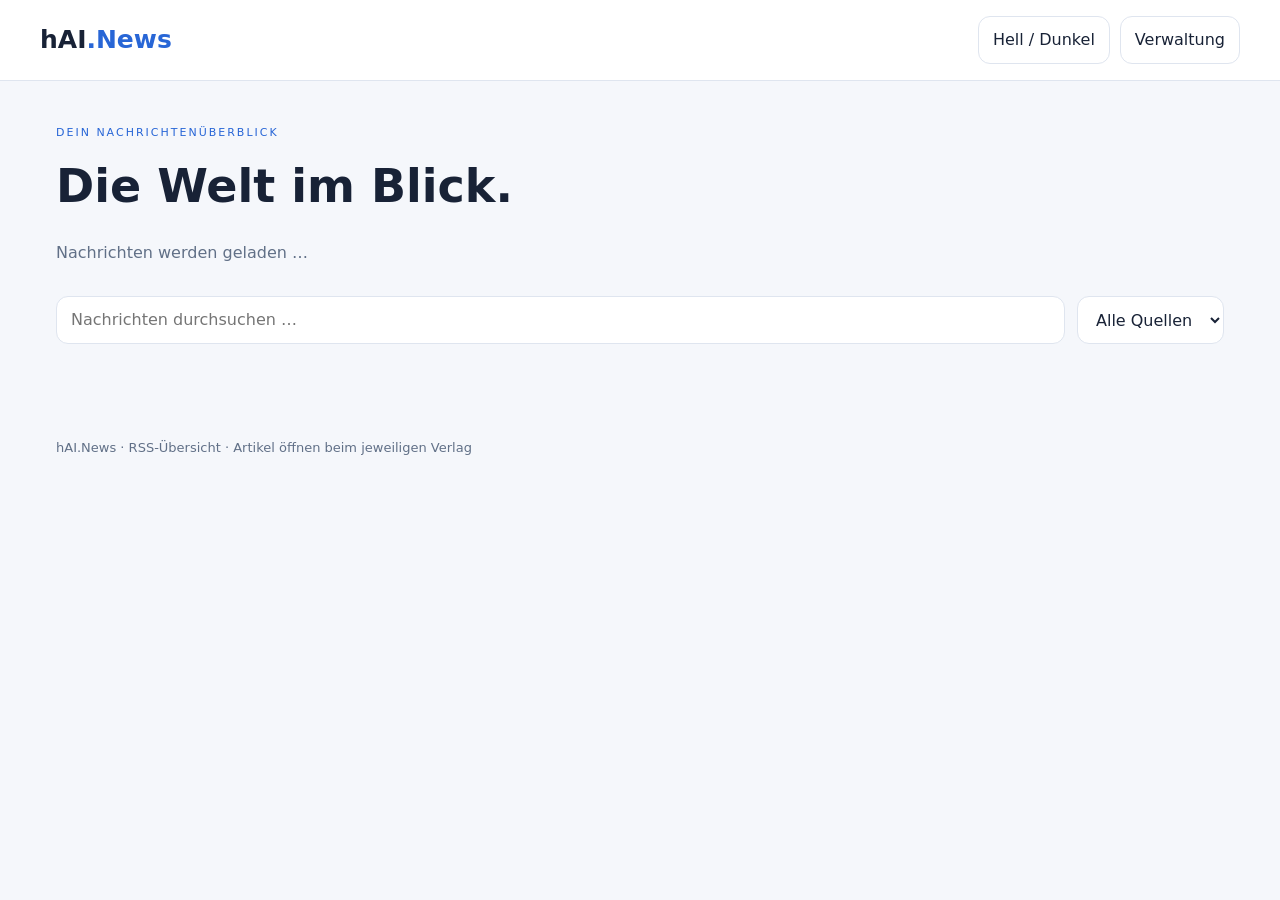
==== static/index.html @ cabee093 "feat: add hAI.News app, Portainer stack, GHCR build workflow and README" ====
<!doctype html><html lang="de"><head><meta charset="utf-8"><meta name="viewport" content="width=device-width,initial-scale=1"><meta name="color-scheme" content="light dark"><title>hAI.News</title><link rel="stylesheet" href="/static/style.css"><script src="/static/app.js" defer></script></head><body><header><a class="brand" href="/">hAI<span>.News</span></a><button id="theme">Hell / Dunkel</button><button id="adminBtn">Verwaltung</button></header><main><section class="intro"><small>DEIN NACHRICHTENÜBERBLICK</small><h1>Die Welt im Blick.</h1><p id="status" aria-live="polite">Nachrichten werden geladen …</p></section><div class="filters"><input id="search" type="search" placeholder="Nachrichten durchsuchen …" aria-label="Suche"><select id="source" aria-label="Quelle"><option value="">Alle Quellen</option></select></div><nav id="categories" aria-label="Themen"></nav><section id="news" class="grid" aria-live="polite"></section><button id="more" hidden>Mehr Nachrichten</button><p id="error" role="alert"></p><footer>hAI.News · RSS-Übersicht · Artikel öffnen beim jeweiligen Verlag</footer></main><dialog id="admin"><button id="close" class="close">Schließen</button><h2>Verwaltung</h2><form id="login"><label>Admin-Passwort<input id="password" type="password" autocomplete="current-password" required></label><button>Anmelden</button></form><section id="controls" hidden><form id="settings"><label>Abrufintervall in Minuten<input id="interval" type="number" min="5" max="1440" required></label><button>Speichern</button></form><button id="refresh">Jetzt abrufen</button><h3>RSS / Atom hinzufügen</h3><form id="add"><input name="name" placeholder="Quellenname" aria-label="Quellenname" required><input name="url" type="url" placeholder="https://…/feed.xml" aria-label="Feed URL" required><input name="category" placeholder="Kategorie" aria-label="Kategorie" value="Nachrichten" required><button>Feed hinzufügen</button></form><h3>Quellen und Abrufstatus</h3><div id="feedlist"></div><button id="logout">Abmelden</button></section><p id="adminError" role="alert"></p></dialog></body></html>
---- static/style.css ----
*{box-sizing:border-box} :root{--bg:#f5f7fb;--card:#fff;--text:#182236;--muted:#617087;--line:#dfe5ef;--accent:#2866d6}body.dark{--bg:#111722;--card:#1c2534;--text:#edf2fa;--muted:#a4b0c5;--line:#344157;--accent:#8bb5ff}body{margin:0;background:var(--bg);color:var(--text);font:16px/1.6 system-ui,sans-serif}header{display:flex;align-items:center;gap:10px;padding:16px max(16px,calc((100% - 1200px)/2));border-bottom:1px solid var(--line);background:var(--card);flex-wrap:wrap}.brand{font-size:25px;font-weight:750;color:var(--text);text-decoration:none;margin-right:auto}.brand span{color:var(--accent)}main{max-width:1200px;margin:auto;padding:22px 16px}.intro{padding:15px 0}.intro small{letter-spacing:2px;color:var(--accent);font-size:11px}h1{font-size:clamp(30px,6vw,46px);margin:7px 0}p{color:var(--muted)}button,input,select{font:inherit;border:1px solid var(--line);border-radius:12px;background:var(--card);color:var(--text);padding:10px 14px;min-height:44px}button{cursor:pointer}button:hover,button.active{border-color:var(--accent);color:var(--accent)}input,select{min-width:0}.filters{display:flex;gap:12px}.filters input{flex:1;width:60%}.filters select{max-width:40%}nav{display:flex;gap:9px;overflow:auto;padding:18px 0 24px}nav button{white-space:nowrap}.grid{display:grid;grid-template-columns:1fr;gap:18px}.card{border:1px solid var(--line);border-radius:18px;background:var(--card);padding:23px;display:flex;flex-direction:column}.card small{color:var(--accent)}.card h2{font-size:21px;line-height:1.35;margin:13px 0}.card a{color:var(--text);text-decoration:none}.card a:hover{text-decoration:underline}.card p{font-size:14px;margin:0 0 16px}.card time{color:var(--muted);font-size:12px;margin-top:auto}.card:first-child{border-top:4px solid var(--accent)}footer{padding:36px 0;color:var(--muted);font-size:13px}dialog{background:var(--card);color:var(--text);border:1px solid var(--line);border-radius:20px;width:min(720px,94vw);max-height:90vh;padding:22px}dialog::backdrop{background:#0009}form{display:grid;gap:12px;margin:20px 0}label{display:grid;gap:6px}.close{float:right}.feed{padding:15px 0;border-bottom:1px solid var(--line);overflow-wrap:anywhere}.feed button{margin:8px 8px 0 0}.feed small{display:block;color:var(--muted)}#error,#adminError{color:#d45b55}#more{display:block;margin:24px auto}[hidden]{display:none!important}@media(min-width:700px){.grid{grid-template-columns:repeat(2,1fr)}}@media(min-width:1050px){.grid{grid-template-columns:repeat(3,1fr)}.card:first-child{grid-column:span 2}.card:first-child h2{font-size:30px}}
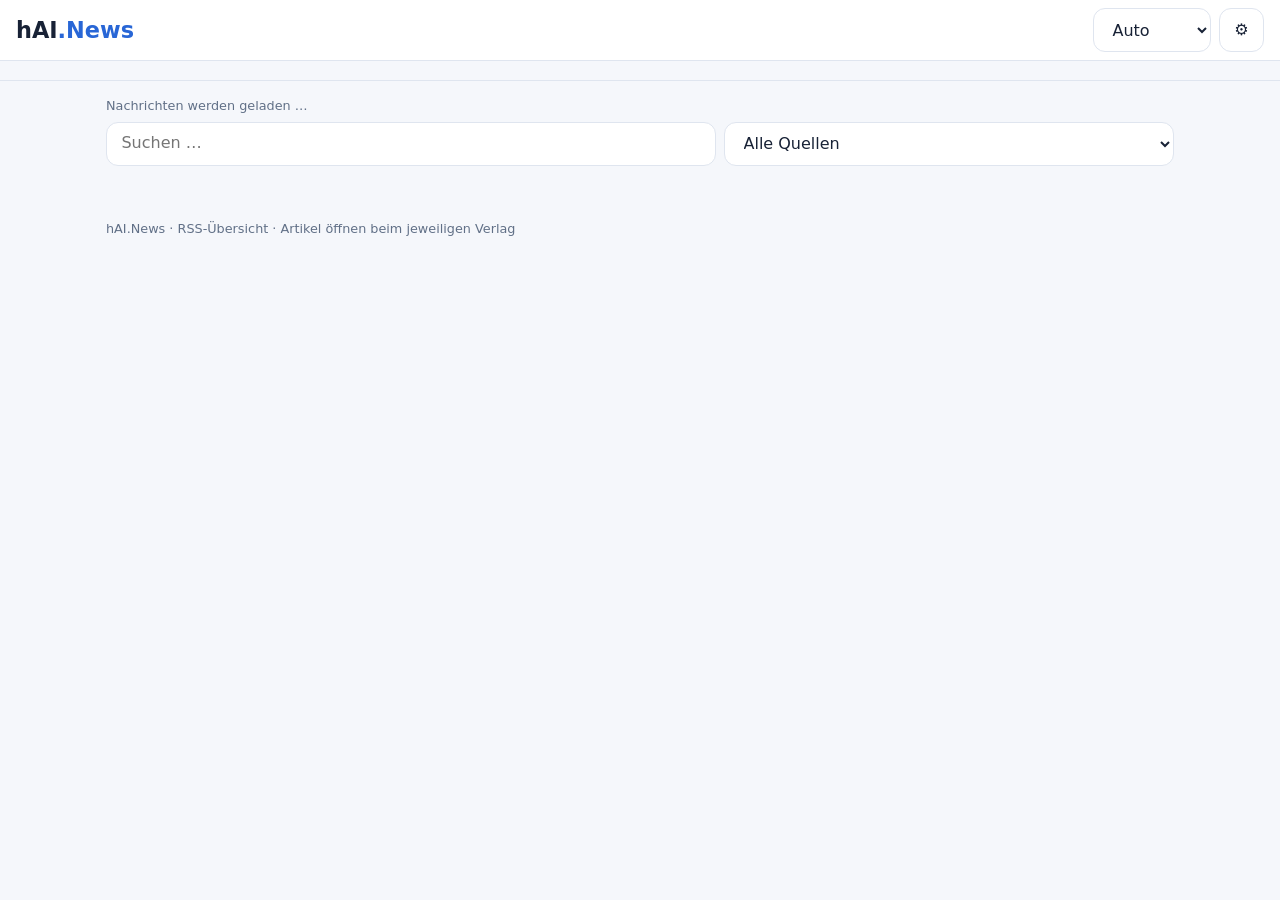
==== commit 8749b29d: "feat: sport/biology/internet sources, thumbnails, mobile-first UI, themes" ====
--- a/static/index.html
+++ b/static/index.html
@@ -1 +1 @@
-<!doctype html><html lang="de"><head><meta charset="utf-8"><meta name="viewport" content="width=device-width,initial-scale=1"><meta name="color-scheme" content="light dark"><title>hAI.News</title><link rel="stylesheet" href="/static/style.css"><script src="/static/app.js" defer></script></head><body><header><a class="brand" href="/">hAI<span>.News</span></a><button id="theme">Hell / Dunkel</button><button id="adminBtn">Verwaltung</button></header><main><section class="intro"><small>DEIN NACHRICHTENÜBERBLICK</small><h1>Die Welt im Blick.</h1><p id="status" aria-live="polite">Nachrichten werden geladen …</p></section><div class="filters"><input id="search" type="search" placeholder="Nachrichten durchsuchen …" aria-label="Suche"><select id="source" aria-label="Quelle"><option value="">Alle Quellen</option></select></div><nav id="categories" aria-label="Themen"></nav><section id="news" class="grid" aria-live="polite"></section><button id="more" hidden>Mehr Nachrichten</button><p id="error" role="alert"></p><footer>hAI.News · RSS-Übersicht · Artikel öffnen beim jeweiligen Verlag</footer></main><dialog id="admin"><button id="close" class="close">Schließen</button><h2>Verwaltung</h2><form id="login"><label>Admin-Passwort<input id="password" type="password" autocomplete="current-password" required></label><button>Anmelden</button></form><section id="controls" hidden><form id="settings"><label>Abrufintervall in Minuten<input id="interval" type="number" min="5" max="1440" required></label><button>Speichern</button></form><button id="refresh">Jetzt abrufen</button><h3>RSS / Atom hinzufügen</h3><form id="add"><input name="name" placeholder="Quellenname" aria-label="Quellenname" required><input name="url" type="url" placeholder="https://…/feed.xml" aria-label="Feed URL" required><input name="category" placeholder="Kategorie" aria-label="Kategorie" value="Nachrichten" required><button>Feed hinzufügen</button></form><h3>Quellen und Abrufstatus</h3><div id="feedlist"></div><button id="logout">Abmelden</button></section><p id="adminError" role="alert"></p></dialog></body></html>+<!doctype html><html lang="de" data-theme="hell" data-size="m"><head><meta charset="utf-8"><meta name="viewport" content="width=device-width,initial-scale=1,viewport-fit=cover"><meta name="color-scheme" content="light dark"><meta name="theme-color" id="themeColor" content="#ffffff"><title>hAI.News</title><link rel="stylesheet" href="/static/style.css"><script src="/static/app.js" defer></script></head><body><header><a class="brand" href="/">hAI<span>.News</span></a><select id="theme" aria-label="Design"><option value="auto">Auto</option><option value="hell">Hell</option><option value="dunkel">Dunkel</option><option value="schwarz">Schwarz</option><option value="sepia">Sepia</option></select><button id="adminBtn" aria-label="Verwaltung">⚙</button></header><nav id="categories" aria-label="Themen"></nav><main><p id="status" aria-live="polite">Nachrichten werden geladen …</p><div class="filters"><input id="search" type="search" placeholder="Suchen …" aria-label="Suche"><select id="source" aria-label="Quelle"><option value="">Alle Quellen</option></select></div><section id="news" class="grid" aria-live="polite"></section><button id="more" hidden>Mehr Nachrichten</button><p id="error" role="alert"></p><footer>hAI.News · RSS-Übersicht · Artikel öffnen beim jeweiligen Verlag</footer></main><dialog id="reader"><div class="bar"><button id="smaller" aria-label="Schrift kleiner">A−</button><button id="bigger" aria-label="Schrift größer">A+</button><button id="readerClose">Schließen</button></div><small id="readerMeta"></small><h2 id="readerTitle"></h2><div id="readerImg"></div><div id="readerBody"></div><p id="readerNote"></p><a id="readerLink" class="btn" target="_blank" rel="noopener noreferrer">Beim Verlag lesen</a></dialog><dialog id="admin"><div class="bar"><button id="close">Schließen</button></div><h2>Verwaltung</h2><form id="login"><label>Admin-Passwort<input id="password" type="password" autocomplete="current-password" required></label><button>Anmelden</button></form><section id="controls" hidden><form id="settings"><label>Abrufintervall in Minuten<input id="interval" type="number" min="5" max="1440" required></label><button>Speichern</button></form><button id="refresh">Jetzt abrufen</button><h3>RSS / Atom hinzufügen</h3><form id="add"><input name="name" placeholder="Quellenname" aria-label="Quellenname" required><input name="url" type="url" placeholder="https://…/feed.xml" aria-label="Feed URL" required><input name="category" placeholder="Kategorie" aria-label="Kategorie" value="Nachrichten" required><button type="button" id="testFeed">Feed testen</button><button>Feed hinzufügen</button></form><p id="adminInfo"></p><h3>Quellen und Abrufstatus</h3><div id="feedlist"></div><button id="logout">Abmelden</button></section><p id="adminError" role="alert"></p></dialog></body></html>
--- a/static/style.css
+++ b/static/style.css
@@ -1 +1 @@
-*{box-sizing:border-box} :root{--bg:#f5f7fb;--card:#fff;--text:#182236;--muted:#617087;--line:#dfe5ef;--accent:#2866d6}body.dark{--bg:#111722;--card:#1c2534;--text:#edf2fa;--muted:#a4b0c5;--line:#344157;--accent:#8bb5ff}body{margin:0;background:var(--bg);color:var(--text);font:16px/1.6 system-ui,sans-serif}header{display:flex;align-items:center;gap:10px;padding:16px max(16px,calc((100% - 1200px)/2));border-bottom:1px solid var(--line);background:var(--card);flex-wrap:wrap}.brand{font-size:25px;font-weight:750;color:var(--text);text-decoration:none;margin-right:auto}.brand span{color:var(--accent)}main{max-width:1200px;margin:auto;padding:22px 16px}.intro{padding:15px 0}.intro small{letter-spacing:2px;color:var(--accent);font-size:11px}h1{font-size:clamp(30px,6vw,46px);margin:7px 0}p{color:var(--muted)}button,input,select{font:inherit;border:1px solid var(--line);border-radius:12px;background:var(--card);color:var(--text);padding:10px 14px;min-height:44px}button{cursor:pointer}button:hover,button.active{border-color:var(--accent);color:var(--accent)}input,select{min-width:0}.filters{display:flex;gap:12px}.filters input{flex:1;width:60%}.filters select{max-width:40%}nav{display:flex;gap:9px;overflow:auto;padding:18px 0 24px}nav button{white-space:nowrap}.grid{display:grid;grid-template-columns:1fr;gap:18px}.card{border:1px solid var(--line);border-radius:18px;background:var(--card);padding:23px;display:flex;flex-direction:column}.card small{color:var(--accent)}.card h2{font-size:21px;line-height:1.35;margin:13px 0}.card a{color:var(--text);text-decoration:none}.card a:hover{text-decoration:underline}.card p{font-size:14px;margin:0 0 16px}.card time{color:var(--muted);font-size:12px;margin-top:auto}.card:first-child{border-top:4px solid var(--accent)}footer{padding:36px 0;color:var(--muted);font-size:13px}dialog{background:var(--card);color:var(--text);border:1px solid var(--line);border-radius:20px;width:min(720px,94vw);max-height:90vh;padding:22px}dialog::backdrop{background:#0009}form{display:grid;gap:12px;margin:20px 0}label{display:grid;gap:6px}.close{float:right}.feed{padding:15px 0;border-bottom:1px solid var(--line);overflow-wrap:anywhere}.feed button{margin:8px 8px 0 0}.feed small{display:block;color:var(--muted)}#error,#adminError{color:#d45b55}#more{display:block;margin:24px auto}[hidden]{display:none!important}@media(min-width:700px){.grid{grid-template-columns:repeat(2,1fr)}}@media(min-width:1050px){.grid{grid-template-columns:repeat(3,1fr)}.card:first-child{grid-column:span 2}.card:first-child h2{font-size:30px}}+*{box-sizing:border-box}html{font-size:16px}:root{--bg:#f5f7fb;--card:#fff;--text:#182236;--muted:#617087;--line:#dfe5ef;--accent:#2866d6;--err:#d45b55;color-scheme:light}:root[data-theme=dunkel]{--bg:#111722;--card:#1c2534;--text:#edf2fa;--muted:#a4b0c5;--line:#344157;--accent:#8bb5ff;color-scheme:dark}:root[data-theme=schwarz]{--bg:#000;--card:#0b0b0b;--text:#f1f1f1;--muted:#a0a0a0;--line:#262626;--accent:#5eead4;color-scheme:dark}:root[data-theme=sepia]{--bg:#f1e7d0;--card:#faf3e3;--text:#3b3224;--muted:#7a6a52;--line:#e0d3b6;--accent:#9a5b13;color-scheme:light}:root[data-size=s]{font-size:14px}:root[data-size=l]{font-size:18px}:root[data-size=xl]{font-size:20px}body{margin:0;background:var(--bg);color:var(--text);font:1rem/1.55 system-ui,-apple-system,sans-serif;padding-bottom:env(safe-area-inset-bottom)}p{color:var(--muted)}button,input,select{font:inherit;border:1px solid var(--line);border-radius:12px;background:var(--card);color:var(--text);padding:.5rem .9rem;min-height:44px;min-width:0}button{cursor:pointer}button:hover{border-color:var(--accent);color:var(--accent)}header{display:flex;align-items:center;gap:.5rem;padding:.5rem max(1rem,env(safe-area-inset-left));background:var(--card);border-bottom:1px solid var(--line)}header select{width:auto}.brand{font-size:1.4rem;font-weight:750;color:var(--text);text-decoration:none;margin-right:auto}.brand span{color:var(--accent)}#categories{position:sticky;top:0;z-index:5;display:flex;gap:.5rem;overflow-x:auto;padding:.6rem max(1rem,env(safe-area-inset-left));background:var(--bg);border-bottom:1px solid var(--line);scrollbar-width:none}#categories::-webkit-scrollbar{display:none}#categories button{flex:none;white-space:nowrap;border-radius:999px;min-height:40px}#categories button.active{background:var(--accent);border-color:var(--accent);color:var(--card)}main{max-width:1100px;margin:auto;padding:.5rem 1rem 2rem}#status{font-size:.8rem;margin:.4rem 0}.filters{display:flex;gap:.5rem;margin-bottom:.8rem}.filters input{flex:1 1 55%}.filters select{flex:1 1 40%}.grid{display:grid;grid-template-columns:1fr;gap:.75rem}.card{display:grid;grid-template-columns:1fr 6.5rem;gap:.8rem;align-items:start;border:1px solid var(--line);border-radius:16px;background:var(--card);padding:.9rem}.card.noimg{grid-template-columns:1fr}.body{min-width:0}.thumb{display:block;width:6.5rem;aspect-ratio:1;border-radius:12px;overflow:hidden;background:var(--line)}.thumb img{width:100%;height:100%;object-fit:cover;display:block}.card small{color:var(--accent);font-size:.75rem}.card h2{font-size:1.05rem;line-height:1.3;margin:.25rem 0 .4rem;overflow-wrap:anywhere}.card h2 a{color:var(--text);text-decoration:none}.card h2 a:hover{text-decoration:underline}.card p{margin:0 0 .4rem;font-size:.88rem;display:-webkit-box;-webkit-line-clamp:3;-webkit-box-orient:vertical;overflow:hidden}.card time{font-size:.75rem;color:var(--muted)}#more{display:block;width:100%;margin-top:1rem}footer{padding:1.5rem 0;color:var(--muted);font-size:.8rem}#error,#adminError{color:var(--err)}[hidden]{display:none!important}dialog{background:var(--card);color:var(--text);border:1px solid var(--line);padding:1rem;width:100%;max-width:none;max-height:92vh;max-height:92dvh;margin:auto 0 0;border-radius:20px 20px 0 0;overflow:auto}dialog::backdrop{background:#0009}.bar{display:flex;gap:.5rem;justify-content:flex-end;position:sticky;top:-1rem;background:var(--card);padding:.25rem 0}#readerMeta{color:var(--accent)}#readerImg img{width:100%;max-height:16rem;object-fit:cover;border-radius:12px;margin:.5rem 0;display:block}#readerBody p{color:var(--text);margin:0 0 .9rem;font-size:1.05rem;line-height:1.65;white-space:pre-line}#readerNote,#adminInfo{font-size:.8rem}.btn{display:flex;align-items:center;justify-content:center;min-height:44px;padding:.5rem 1rem;border:1px solid var(--accent);border-radius:12px;color:var(--accent);text-decoration:none;margin-top:.5rem}form{display:grid;gap:.75rem;margin:1rem 0}label{display:grid;gap:.4rem}.feed{padding:.9rem 0;border-bottom:1px solid var(--line);overflow-wrap:anywhere}.feed button{margin:.5rem .5rem 0 0}.feed small{display:block;color:var(--muted)}@media(min-width:700px){.grid{grid-template-columns:repeat(2,1fr)}.card,.card.noimg{grid-template-columns:1fr}.thumb{order:-1;width:100%;aspect-ratio:16/9}dialog{width:min(720px,94vw);margin:auto;border-radius:20px}.btn{display:inline-flex}}@media(min-width:1050px){.grid{grid-template-columns:repeat(3,1fr)}}
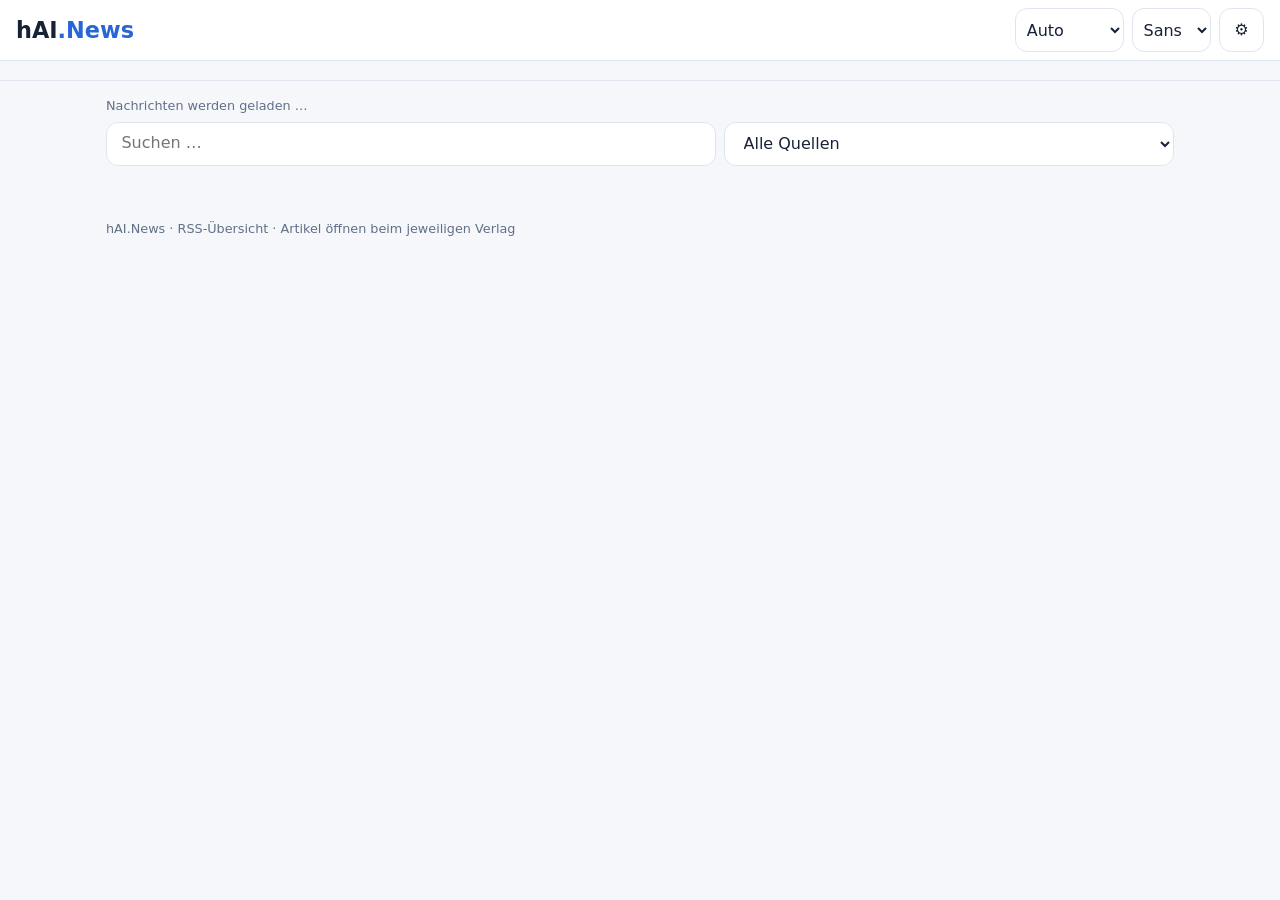
==== commit a21aee92: "feat: more sources (education, AI, maker, 3D print, smart home), more themes, font styles" ====
--- a/static/index.html
+++ b/static/index.html
@@ -1 +1 @@
-<!doctype html><html lang="de" data-theme="hell" data-size="m"><head><meta charset="utf-8"><meta name="viewport" content="width=device-width,initial-scale=1,viewport-fit=cover"><meta name="color-scheme" content="light dark"><meta name="theme-color" id="themeColor" content="#ffffff"><title>hAI.News</title><link rel="stylesheet" href="/static/style.css"><script src="/static/app.js" defer></script></head><body><header><a class="brand" href="/">hAI<span>.News</span></a><select id="theme" aria-label="Design"><option value="auto">Auto</option><option value="hell">Hell</option><option value="dunkel">Dunkel</option><option value="schwarz">Schwarz</option><option value="sepia">Sepia</option></select><button id="adminBtn" aria-label="Verwaltung">⚙</button></header><nav id="categories" aria-label="Themen"></nav><main><p id="status" aria-live="polite">Nachrichten werden geladen …</p><div class="filters"><input id="search" type="search" placeholder="Suchen …" aria-label="Suche"><select id="source" aria-label="Quelle"><option value="">Alle Quellen</option></select></div><section id="news" class="grid" aria-live="polite"></section><button id="more" hidden>Mehr Nachrichten</button><p id="error" role="alert"></p><footer>hAI.News · RSS-Übersicht · Artikel öffnen beim jeweiligen Verlag</footer></main><dialog id="reader"><div class="bar"><button id="smaller" aria-label="Schrift kleiner">A−</button><button id="bigger" aria-label="Schrift größer">A+</button><button id="readerClose">Schließen</button></div><small id="readerMeta"></small><h2 id="readerTitle"></h2><div id="readerImg"></div><div id="readerBody"></div><p id="readerNote"></p><a id="readerLink" class="btn" target="_blank" rel="noopener noreferrer">Beim Verlag lesen</a></dialog><dialog id="admin"><div class="bar"><button id="close">Schließen</button></div><h2>Verwaltung</h2><form id="login"><label>Admin-Passwort<input id="password" type="password" autocomplete="current-password" required></label><button>Anmelden</button></form><section id="controls" hidden><form id="settings"><label>Abrufintervall in Minuten<input id="interval" type="number" min="5" max="1440" required></label><button>Speichern</button></form><button id="refresh">Jetzt abrufen</button><h3>RSS / Atom hinzufügen</h3><form id="add"><input name="name" placeholder="Quellenname" aria-label="Quellenname" required><input name="url" type="url" placeholder="https://…/feed.xml" aria-label="Feed URL" required><input name="category" placeholder="Kategorie" aria-label="Kategorie" value="Nachrichten" required><button type="button" id="testFeed">Feed testen</button><button>Feed hinzufügen</button></form><p id="adminInfo"></p><h3>Quellen und Abrufstatus</h3><div id="feedlist"></div><button id="logout">Abmelden</button></section><p id="adminError" role="alert"></p></dialog></body></html>+<!doctype html><html lang="de" data-theme="hell" data-size="m" data-font="system"><head><meta charset="utf-8"><meta name="viewport" content="width=device-width,initial-scale=1,viewport-fit=cover"><meta name="color-scheme" content="light dark"><meta name="theme-color" id="themeColor" content="#ffffff"><title>hAI.News</title><link rel="stylesheet" href="/static/style.css"><script src="/static/app.js" defer></script></head><body><header><a class="brand" href="/">hAI<span>.News</span></a><select id="theme" aria-label="Design"><option value="auto">Auto</option><option value="hell">Hell</option><option value="dunkel">Dunkel</option><option value="schwarz">Schwarz</option><option value="sepia">Sepia</option><option value="nord">Nord</option><option value="solarized">Solarized</option><option value="ozean">Ozean</option><option value="wald">Wald</option><option value="rose">Rosé</option><option value="kontrast">Kontrast</option></select><select id="font" aria-label="Schriftart"><option value="system">Sans</option><option value="serif">Serif</option><option value="mono">Mono</option><option value="rund">Rund</option></select><button id="adminBtn" aria-label="Verwaltung">⚙</button></header><nav id="categories" aria-label="Themen"></nav><main><p id="status" aria-live="polite">Nachrichten werden geladen …</p><div class="filters"><input id="search" type="search" placeholder="Suchen …" aria-label="Suche"><select id="source" aria-label="Quelle"><option value="">Alle Quellen</option></select></div><section id="news" class="grid" aria-live="polite"></section><button id="more" hidden>Mehr Nachrichten</button><p id="error" role="alert"></p><footer>hAI.News · RSS-Übersicht · Artikel öffnen beim jeweiligen Verlag</footer></main><dialog id="reader"><div class="bar"><button id="smaller" aria-label="Schrift kleiner">A−</button><button id="bigger" aria-label="Schrift größer">A+</button><button id="readerClose">Schließen</button></div><small id="readerMeta"></small><h2 id="readerTitle"></h2><div id="readerImg"></div><div id="readerBody"></div><p id="readerNote"></p><a id="readerLink" class="btn" target="_blank" rel="noopener noreferrer">Beim Verlag lesen</a></dialog><dialog id="admin"><div class="bar"><button id="close">Schließen</button></div><h2>Verwaltung</h2><form id="login"><label>Admin-Passwort<input id="password" type="password" autocomplete="current-password" required></label><button>Anmelden</button></form><section id="controls" hidden><form id="settings"><label>Abrufintervall in Minuten<input id="interval" type="number" min="5" max="1440" required></label><button>Speichern</button></form><button id="refresh">Jetzt abrufen</button><h3>RSS / Atom hinzufügen</h3><form id="add"><input name="name" placeholder="Quellenname" aria-label="Quellenname" required><input name="url" type="url" placeholder="https://…/feed.xml" aria-label="Feed URL" required><input name="category" placeholder="Kategorie" aria-label="Kategorie" value="Nachrichten" required><button type="button" id="testFeed">Feed testen</button><button>Feed hinzufügen</button></form><p id="adminInfo"></p><h3>Quellen und Abrufstatus</h3><div id="feedlist"></div><button id="logout">Abmelden</button></section><p id="adminError" role="alert"></p></dialog></body></html>
--- a/static/style.css
+++ b/static/style.css
@@ -1 +1 @@
-*{box-sizing:border-box}html{font-size:16px}:root{--bg:#f5f7fb;--card:#fff;--text:#182236;--muted:#617087;--line:#dfe5ef;--accent:#2866d6;--err:#d45b55;color-scheme:light}:root[data-theme=dunkel]{--bg:#111722;--card:#1c2534;--text:#edf2fa;--muted:#a4b0c5;--line:#344157;--accent:#8bb5ff;color-scheme:dark}:root[data-theme=schwarz]{--bg:#000;--card:#0b0b0b;--text:#f1f1f1;--muted:#a0a0a0;--line:#262626;--accent:#5eead4;color-scheme:dark}:root[data-theme=sepia]{--bg:#f1e7d0;--card:#faf3e3;--text:#3b3224;--muted:#7a6a52;--line:#e0d3b6;--accent:#9a5b13;color-scheme:light}:root[data-size=s]{font-size:14px}:root[data-size=l]{font-size:18px}:root[data-size=xl]{font-size:20px}body{margin:0;background:var(--bg);color:var(--text);font:1rem/1.55 system-ui,-apple-system,sans-serif;padding-bottom:env(safe-area-inset-bottom)}p{color:var(--muted)}button,input,select{font:inherit;border:1px solid var(--line);border-radius:12px;background:var(--card);color:var(--text);padding:.5rem .9rem;min-height:44px;min-width:0}button{cursor:pointer}button:hover{border-color:var(--accent);color:var(--accent)}header{display:flex;align-items:center;gap:.5rem;padding:.5rem max(1rem,env(safe-area-inset-left));background:var(--card);border-bottom:1px solid var(--line)}header select{width:auto}.brand{font-size:1.4rem;font-weight:750;color:var(--text);text-decoration:none;margin-right:auto}.brand span{color:var(--accent)}#categories{position:sticky;top:0;z-index:5;display:flex;gap:.5rem;overflow-x:auto;padding:.6rem max(1rem,env(safe-area-inset-left));background:var(--bg);border-bottom:1px solid var(--line);scrollbar-width:none}#categories::-webkit-scrollbar{display:none}#categories button{flex:none;white-space:nowrap;border-radius:999px;min-height:40px}#categories button.active{background:var(--accent);border-color:var(--accent);color:var(--card)}main{max-width:1100px;margin:auto;padding:.5rem 1rem 2rem}#status{font-size:.8rem;margin:.4rem 0}.filters{display:flex;gap:.5rem;margin-bottom:.8rem}.filters input{flex:1 1 55%}.filters select{flex:1 1 40%}.grid{display:grid;grid-template-columns:1fr;gap:.75rem}.card{display:grid;grid-template-columns:1fr 6.5rem;gap:.8rem;align-items:start;border:1px solid var(--line);border-radius:16px;background:var(--card);padding:.9rem}.card.noimg{grid-template-columns:1fr}.body{min-width:0}.thumb{display:block;width:6.5rem;aspect-ratio:1;border-radius:12px;overflow:hidden;background:var(--line)}.thumb img{width:100%;height:100%;object-fit:cover;display:block}.card small{color:var(--accent);font-size:.75rem}.card h2{font-size:1.05rem;line-height:1.3;margin:.25rem 0 .4rem;overflow-wrap:anywhere}.card h2 a{color:var(--text);text-decoration:none}.card h2 a:hover{text-decoration:underline}.card p{margin:0 0 .4rem;font-size:.88rem;display:-webkit-box;-webkit-line-clamp:3;-webkit-box-orient:vertical;overflow:hidden}.card time{font-size:.75rem;color:var(--muted)}#more{display:block;width:100%;margin-top:1rem}footer{padding:1.5rem 0;color:var(--muted);font-size:.8rem}#error,#adminError{color:var(--err)}[hidden]{display:none!important}dialog{background:var(--card);color:var(--text);border:1px solid var(--line);padding:1rem;width:100%;max-width:none;max-height:92vh;max-height:92dvh;margin:auto 0 0;border-radius:20px 20px 0 0;overflow:auto}dialog::backdrop{background:#0009}.bar{display:flex;gap:.5rem;justify-content:flex-end;position:sticky;top:-1rem;background:var(--card);padding:.25rem 0}#readerMeta{color:var(--accent)}#readerImg img{width:100%;max-height:16rem;object-fit:cover;border-radius:12px;margin:.5rem 0;display:block}#readerBody p{color:var(--text);margin:0 0 .9rem;font-size:1.05rem;line-height:1.65;white-space:pre-line}#readerNote,#adminInfo{font-size:.8rem}.btn{display:flex;align-items:center;justify-content:center;min-height:44px;padding:.5rem 1rem;border:1px solid var(--accent);border-radius:12px;color:var(--accent);text-decoration:none;margin-top:.5rem}form{display:grid;gap:.75rem;margin:1rem 0}label{display:grid;gap:.4rem}.feed{padding:.9rem 0;border-bottom:1px solid var(--line);overflow-wrap:anywhere}.feed button{margin:.5rem .5rem 0 0}.feed small{display:block;color:var(--muted)}@media(min-width:700px){.grid{grid-template-columns:repeat(2,1fr)}.card,.card.noimg{grid-template-columns:1fr}.thumb{order:-1;width:100%;aspect-ratio:16/9}dialog{width:min(720px,94vw);margin:auto;border-radius:20px}.btn{display:inline-flex}}@media(min-width:1050px){.grid{grid-template-columns:repeat(3,1fr)}}+*{box-sizing:border-box}html{font-size:16px}:root{--bg:#f5f7fb;--card:#fff;--text:#182236;--muted:#617087;--line:#dfe5ef;--accent:#2866d6;--err:#d45b55;color-scheme:light}:root[data-theme=dunkel]{--bg:#111722;--card:#1c2534;--text:#edf2fa;--muted:#a4b0c5;--line:#344157;--accent:#8bb5ff;color-scheme:dark}:root[data-theme=schwarz]{--bg:#000;--card:#0b0b0b;--text:#f1f1f1;--muted:#a0a0a0;--line:#262626;--accent:#5eead4;color-scheme:dark}:root[data-theme=sepia]{--bg:#f1e7d0;--card:#faf3e3;--text:#3b3224;--muted:#7a6a52;--line:#e0d3b6;--accent:#9a5b13;color-scheme:light}:root[data-theme=nord]{--bg:#2e3440;--card:#3b4252;--text:#eceff4;--muted:#b4bfd2;--line:#4c566a;--accent:#88c0d0;color-scheme:dark}:root[data-theme=solarized]{--bg:#002b36;--card:#073642;--text:#eee8d5;--muted:#93a1a1;--line:#1d4a56;--accent:#2aa198;color-scheme:dark}:root[data-theme=ozean]{--bg:#e8f4f8;--card:#fff;--text:#0b2e3f;--muted:#4a6b7c;--line:#c5dfe9;--accent:#0077b6;color-scheme:light}:root[data-theme=wald]{--bg:#eaf2e6;--card:#f8fbf5;--text:#1e2d1b;--muted:#5a6e55;--line:#cfe0c8;--accent:#2e7d32;color-scheme:light}:root[data-theme=rose]{--bg:#fbeef2;--card:#fff;--text:#3a1f2b;--muted:#7d5a68;--line:#f0d3de;--accent:#c2185b;color-scheme:light}:root[data-theme=kontrast]{--bg:#fff;--card:#fff;--text:#000;--muted:#1a1a1a;--line:#000;--accent:#0000cc;--err:#b00000;color-scheme:light}:root[data-size=s]{font-size:14px}:root[data-size=l]{font-size:18px}:root[data-size=xl]{font-size:20px}body{margin:0;background:var(--bg);color:var(--text);font:1rem/1.55 system-ui,-apple-system,sans-serif;padding-bottom:env(safe-area-inset-bottom)}:root[data-font=serif] body{font-family:Charter,'Iowan Old Style',Georgia,'Times New Roman',serif}:root[data-font=mono] body{font-family:ui-monospace,'SF Mono',Menlo,Consolas,'DejaVu Sans Mono',monospace}:root[data-font=rund] body{font-family:ui-rounded,'SF Pro Rounded','Hiragino Maru Gothic ProN',Quicksand,Nunito,'Trebuchet MS',system-ui,sans-serif}p{color:var(--muted)}button,input,select{font:inherit;border:1px solid var(--line);border-radius:12px;background:var(--card);color:var(--text);padding:.5rem .9rem;min-height:44px;min-width:0}button{cursor:pointer}button:hover{border-color:var(--accent);color:var(--accent)}header{display:flex;flex-wrap:wrap;align-items:center;gap:.5rem;padding:.5rem max(1rem,env(safe-area-inset-left));background:var(--card);border-bottom:1px solid var(--line)}header select{width:auto;max-width:7.5rem;padding:.5rem .4rem}.brand{font-size:1.4rem;font-weight:750;color:var(--text);text-decoration:none;margin-right:auto}.brand span{color:var(--accent)}#categories{position:sticky;top:0;z-index:5;display:flex;gap:.5rem;overflow-x:auto;padding:.6rem max(1rem,env(safe-area-inset-left));background:var(--bg);border-bottom:1px solid var(--line);scrollbar-width:none}#categories::-webkit-scrollbar{display:none}#categories button{flex:none;white-space:nowrap;border-radius:999px;min-height:40px}#categories button.active{background:var(--accent);border-color:var(--accent);color:var(--card)}main{max-width:1100px;margin:auto;padding:.5rem 1rem 2rem}#status{font-size:.8rem;margin:.4rem 0}.filters{display:flex;gap:.5rem;margin-bottom:.8rem}.filters input{flex:1 1 55%}.filters select{flex:1 1 40%}.grid{display:grid;grid-template-columns:1fr;gap:.75rem}.card{display:grid;grid-template-columns:1fr 6.5rem;gap:.8rem;align-items:start;border:1px solid var(--line);border-radius:16px;background:var(--card);padding:.9rem}.card.noimg{grid-template-columns:1fr}.body{min-width:0}.thumb{display:block;width:6.5rem;aspect-ratio:1;border-radius:12px;overflow:hidden;background:var(--line)}.thumb img{width:100%;height:100%;object-fit:cover;display:block}.card small{color:var(--accent);font-size:.75rem}.card h2{font-size:1.05rem;line-height:1.3;margin:.25rem 0 .4rem;overflow-wrap:anywhere}.card h2 a{color:var(--text);text-decoration:none}.card h2 a:hover{text-decoration:underline}.card p{margin:0 0 .4rem;font-size:.88rem;display:-webkit-box;-webkit-line-clamp:3;-webkit-box-orient:vertical;overflow:hidden}.card time{font-size:.75rem;color:var(--muted)}#more{display:block;width:100%;margin-top:1rem}footer{padding:1.5rem 0;color:var(--muted);font-size:.8rem}#error,#adminError{color:var(--err)}[hidden]{display:none!important}dialog{background:var(--card);color:var(--text);border:1px solid var(--line);padding:1rem;width:100%;max-width:none;max-height:92vh;max-height:92dvh;margin:auto 0 0;border-radius:20px 20px 0 0;overflow:auto}dialog::backdrop{background:#0009}.bar{display:flex;gap:.5rem;justify-content:flex-end;position:sticky;top:-1rem;background:var(--card);padding:.25rem 0}#readerMeta{color:var(--accent)}#readerImg img{width:100%;max-height:16rem;object-fit:cover;border-radius:12px;margin:.5rem 0;display:block}#readerBody p{color:var(--text);margin:0 0 .9rem;font-size:1.05rem;line-height:1.65;white-space:pre-line}#readerNote,#adminInfo{font-size:.8rem}.btn{display:flex;align-items:center;justify-content:center;min-height:44px;padding:.5rem 1rem;border:1px solid var(--accent);border-radius:12px;color:var(--accent);text-decoration:none;margin-top:.5rem}form{display:grid;gap:.75rem;margin:1rem 0}label{display:grid;gap:.4rem}.feed{padding:.9rem 0;border-bottom:1px solid var(--line);overflow-wrap:anywhere}.feed button{margin:.5rem .5rem 0 0}.feed small{display:block;color:var(--muted)}@media(min-width:700px){.grid{grid-template-columns:repeat(2,1fr)}.card,.card.noimg{grid-template-columns:1fr}.thumb{order:-1;width:100%;aspect-ratio:16/9}dialog{width:min(720px,94vw);margin:auto;border-radius:20px}.btn{display:inline-flex}}@media(min-width:1050px){.grid{grid-template-columns:repeat(3,1fr)}}
